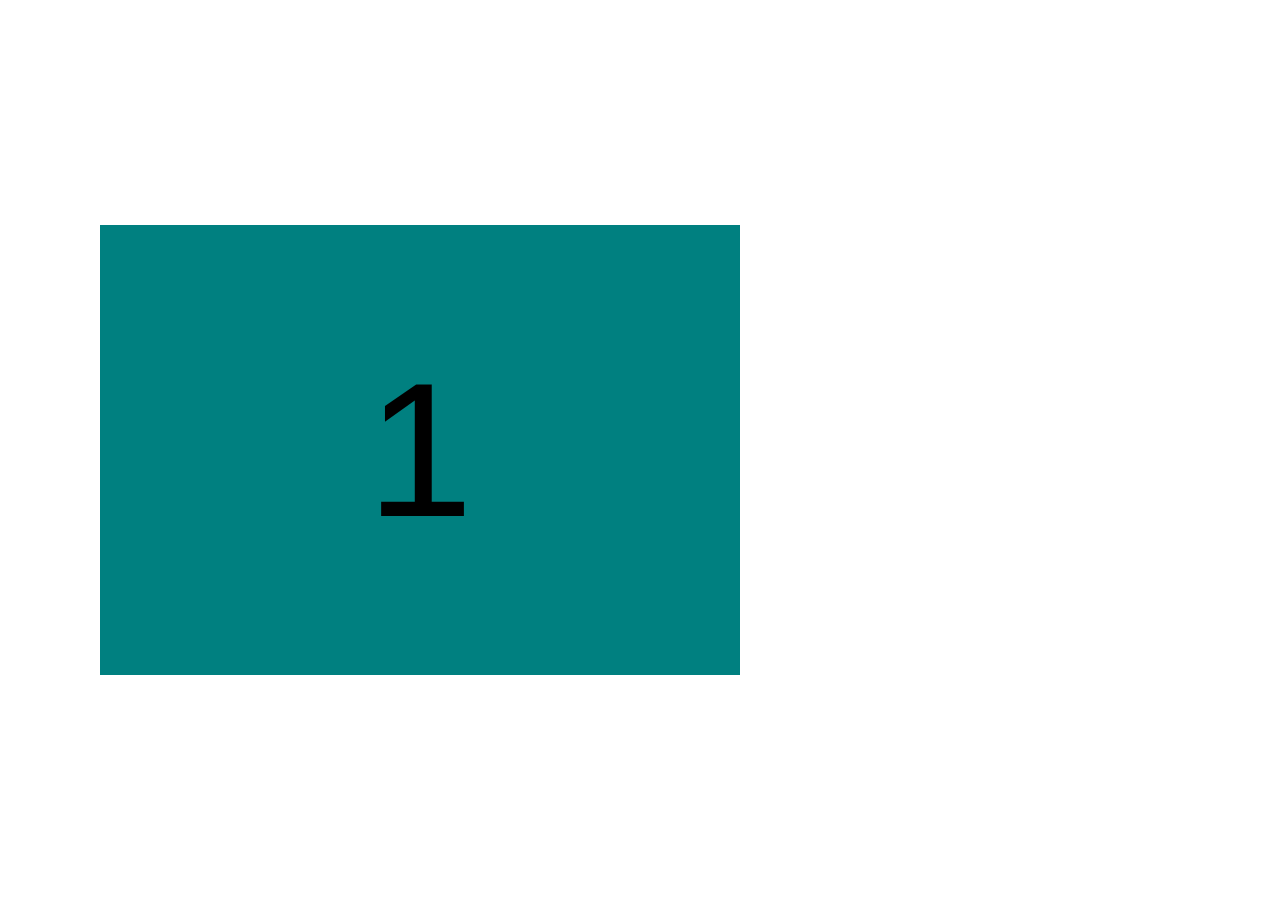
==== public/reusableComponents/fullScreenSimpleCarousel.html @ e04422ef "added files for continuously looping horizontal accordion" ====
<!DOCTYPE html>
<html>
<head>
	<title>fsC</title>
	<link rel="stylesheet" type="text/css" href="fullScreenSimpleCarousel.css">
	<script type="text/javascript" src="../libs/jquery-2.2.4.js"></script>
	<link rel="stylesheet" type="text/css" href="../libs/bootstrap-3.3.6-dist/css/bootstrap.min.css">
	<link rel="stylesheet" type="text/css" href="../libs/bootstrap-3.3.6-dist/css/bootstrap-theme.min.css">
	<script type="text/javascript" src="../libs/bootstrap-3.3.6-dist/js/bootstrap.min.js"></script>
</head>
<body>
<div class="cover">
	<div class="fsCcontainer">
		<div class="fsCslide">1</div>
		<div class="fsCslide">2</div>
		<div class="fsCslide fsCactive">3</div>
		<div class="fsCslide">4</div>
		<div class="fsCslide">5</div>
	</div>
</div>

<script type="text/javascript">
	var w = $('.cover').width(),
		first = $('.fsCslide:first-child').clone(),
		last = $('.fsCslide:last-child').clone();

	first.appendTo($('.fsCcontainer'));
	last.prependTo($('.fsCcontainer'));

	var count = $('.fsCslide').length;
	$('.fsCcontainer').width(w*count);

	(function(){
		$('.cover').scrollLeft($('.fsCactive').position().left);
	})();

	$(document).keydown(function(e){
		switch (e.keyCode){
			case 39: 
					$('.fsCactive').removeClass('fsCactive').next().addClass('fsCactive');
					$('.cover').animate({ scrollLeft: $('.cover').scrollLeft() + Math.abs($('.fsCactive').position().left)},
					{	duration: 500,
						ease: 'easeOutBounce',
						complete: function(){
							if( $('.fsCactive').next().length === 0 ){
								$('.cover').scrollLeft( w );
								$('.fsCactive').removeClass('fsCactive');
								$('.fsCslide:eq(1)').addClass('fsCactive');
								// alert('right');
							}
						}
					});
				break;
			case 37: 
					$('.fsCactive').removeClass('fsCactive').prev().addClass('fsCactive');
					$('.cover').animate({ scrollLeft: $('.cover').scrollLeft() - Math.abs($('.fsCactive').position().left)},
					{	duration: 500,
						ease: 'easeOutBounce',
						complete: function(){
							if( $('.fsCactive').prev().length === 0 ){
								$('.cover').scrollLeft( w * ( count-2 ) );
								$('.fsCactive').removeClass('fsCactive');
								$('.fsCslide:eq(-2)').addClass('fsCactive');
								// alert('left');
							}
						}
					});
		}
		// console.log(-$('.fsCcontainer').position().left);
		// $('.cover').animate({ scrollLeft: $('.fsCcontainer').position().left + $('.fsCactive').prev().position.left},
		// {	duration: 500,
		// 	ease: 'easeOutBounce'
		// });
	})
</script>
</body>
</html>
---- public/reusableComponents/fullScreenSimpleCarousel.css ----
* {
	margin: 0;
	padding: 0;
}
.cover {
	overflow: hidden;
	width: 50vw;
	overflow: hidden;
	margin: 25vh 100px;
	position: relative;
	height: 50vh;
}
.fsCcontainer {
	width: 250vw;
	height: 50vh;
}

.fsCslide {
	width: 50vw;
	height: 50vh;
	float: left;
	display: inline-block;
	font-size: 12em;
	font-family: sans-serif;
	text-align: center;
	line-height: 50vh;
	background: teal;
}

.fsCactive{
	background: steelblue;
}



/*.fsCslide:nth-child(1){
	background: darksalmon;
}
.fsCslide:nth-child(2){
	background: lightgreen;
}
.fsCslide:nth-child(3){
	background: steelblue;
}
.fsCslide:nth-child(4){
	background: teal;
}
.fsCslide:nth-child(5){
	background: crimson;
}*/
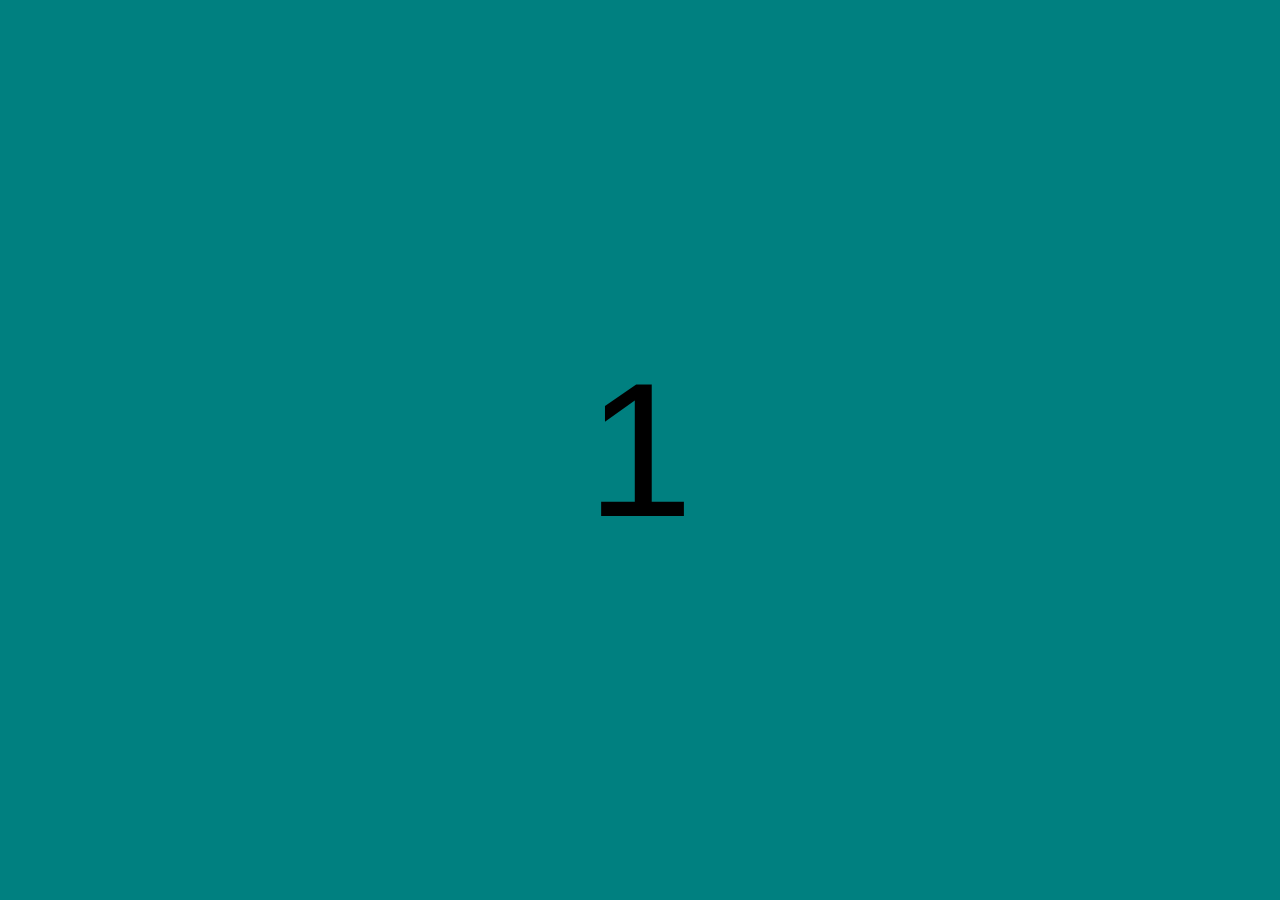
==== commit 88a18d44: "bug #2 fixed; auto scroll with manual override [ accordion ]" ====
--- a/public/reusableComponents/fullScreenSimpleCarousel.html
+++ b/public/reusableComponents/fullScreenSimpleCarousel.html
@@ -13,14 +13,45 @@
 	<div class="fsCcontainer">
 		<div class="fsCslide">1</div>
 		<div class="fsCslide">2</div>
-		<div class="fsCslide fsCactive">3</div>
+		<div class="fsCslide">3</div>
 		<div class="fsCslide">4</div>
 		<div class="fsCslide">5</div>
 	</div>
+	<div id="fscIndex"></div>
+</div>
+
+<div id="user-screen-size">
+	<div class="visible-lg-inline"></div>
+	<div class="visible-md-inline"></div>
+	<div class="visible-sm-inline"></div>
+	<div class="visible-xs-inline"></div>
 </div>
 
 <script type="text/javascript">
-	var w = $('.cover').width(),
+
+	function getBootstrapScreenSize(){
+		var fscC = $('.fscCommon');
+		if ( $('.visible-lg-inline').is(':visible') ) {
+			fscC.width(15).height(15);
+			return 1;
+		}
+		else if ( $('.visible-md-inline').is(':visible') ) {
+			fscC.width(15).height(15);
+			return 2;
+		}
+		else if ( $('.visible-sm-inline').is(':visible') ){ 
+			fscC.width(15).height(15);
+			return 3;
+		}
+		else {
+			fscC.width(10).height(10);
+			return 4;
+		}
+	}
+
+
+	var doc = $(document),
+		w = $('.cover').width(),
 		first = $('.fsCslide:first-child').clone(),
 		last = $('.fsCslide:last-child').clone();
 
@@ -30,48 +61,88 @@
 	var count = $('.fsCslide').length;
 	$('.fsCcontainer').width(w*count);
 
-	(function(){
-		$('.cover').scrollLeft($('.fsCactive').position().left);
-	})();
+	//initializing div by adding 'active' class
+	var light = Math.ceil((count-2)/2);
+	$('.fsCslide:eq(' + light + ')').addClass('fsCactive');
 
-	$(document).keydown(function(e){
+	$('.cover').scrollLeft($('.fsCactive').position().left);
+	for(var i=0;i<(count-2);i++){
+		$('<div></div>').addClass('fscDark fscCommon').appendTo('#fscIndex');
+	}
+	$('.fscDark:eq('+(light-1)+')').removeClass('fscDark').addClass('fscLight');
+
+	getBootstrapScreenSize();
+	$('div', '#fscIndex').css('margin', '0 10px');
+	$('#fscIndex').css('left', (doc.width()-$('#fscIndex').width())/2+'px');
+
+// --------------------------------------------------------
+	function goRight(){
+		$('.fsCactive').removeClass('fsCactive').next().addClass('fsCactive');
+		$('.fscLight').removeClass('fscLight').addClass('fscDark').next().addClass('fscLight').removeClass('fscDark');
+		$('.cover').animate({ scrollLeft: $('.cover').scrollLeft() + Math.abs($('.fsCactive').position().left)},
+		{	duration: 500,
+			ease: 'easeOutBounce',
+			complete: function(){
+				if( $('.fsCactive').next().length === 0 ){
+					$('.cover').scrollLeft( w );
+					$('.fsCactive').removeClass('fsCactive');
+					$('.fsCslide:eq(1)').addClass('fsCactive');
+					//changing index for continuous loop
+					$('.fscLight').removeClass('fscLight').addClass('fscDark');
+					$('.fscCommon:first-child').removeClass('fscDark').addClass('fscLight');
+				}
+			}
+		});
+	}
+
+	function goLeft(){
+		$('.fsCactive').removeClass('fsCactive').prev().addClass('fsCactive');
+		$('.fscLight').removeClass('fscLight').addClass('fscDark').prev().addClass('fscLight').removeClass('fscDark');
+		$('.cover').animate({ scrollLeft: $('.cover').scrollLeft() - Math.abs($('.fsCactive').position().left)},
+		{	duration: 500,
+			ease: 'easeOutBounce',
+			complete: function(){
+				if( $('.fsCactive').prev().length === 0 ){
+					$('.cover').scrollLeft( w * ( count-2 ) );
+					$('.fsCactive').removeClass('fsCactive');
+					$('.fsCslide:eq(-2)').addClass('fsCactive');
+					//changing index for continuous loop
+					$('.fscLight').removeClass('fscLight').addClass('fscDark');
+					$('.fscCommon:last-child').removeClass('fscDark').addClass('fscLight');
+				}
+			}
+		});
+	}
+
+	var automate = setInterval(goRight, 5000);
+
+	//handing key press
+	doc.keydown(function(e){
 		switch (e.keyCode){
-			case 39: 
-					$('.fsCactive').removeClass('fsCactive').next().addClass('fsCactive');
-					$('.cover').animate({ scrollLeft: $('.cover').scrollLeft() + Math.abs($('.fsCactive').position().left)},
-					{	duration: 500,
-						ease: 'easeOutBounce',
-						complete: function(){
-							if( $('.fsCactive').next().length === 0 ){
-								$('.cover').scrollLeft( w );
-								$('.fsCactive').removeClass('fsCactive');
-								$('.fsCslide:eq(1)').addClass('fsCactive');
-								// alert('right');
-							}
-						}
-					});
+			case 39:
+				clearInterval(automate);
+				goRight();					
+				automate = setInterval(goRight, 5000);
 				break;
 			case 37: 
-					$('.fsCactive').removeClass('fsCactive').prev().addClass('fsCactive');
-					$('.cover').animate({ scrollLeft: $('.cover').scrollLeft() - Math.abs($('.fsCactive').position().left)},
-					{	duration: 500,
-						ease: 'easeOutBounce',
-						complete: function(){
-							if( $('.fsCactive').prev().length === 0 ){
-								$('.cover').scrollLeft( w * ( count-2 ) );
-								$('.fsCactive').removeClass('fsCactive');
-								$('.fsCslide:eq(-2)').addClass('fsCactive');
-								// alert('left');
-							}
-						}
-					});
+				clearInterval(automate);
+				goLeft();
+				automate = setInterval(goRight, 5000);
+				break;					
 		}
-		// console.log(-$('.fsCcontainer').position().left);
-		// $('.cover').animate({ scrollLeft: $('.fsCcontainer').position().left + $('.fsCactive').prev().position.left},
-		// {	duration: 500,
-		// 	ease: 'easeOutBounce'
-		// });
-	})
+
+	});
+
+	//handling screen resize
+	$(window).resize(function(){
+		clearInterval(automate);
+		$('.cover').scrollLeft( $('.cover').scrollLeft() + $('.fsCactive').position().left);
+		$('#fscIndex').css('left', (doc.width()-$('#fscIndex').width())/2+'px');
+		w = $('.cover').width();
+		getBootstrapScreenSize();
+		automate = setInterval(goRight, 5000);
+	});
+
 </script>
 </body>
 </html>--- a/public/reusableComponents/fullScreenSimpleCarousel.css
+++ b/public/reusableComponents/fullScreenSimpleCarousel.css
@@ -4,26 +4,26 @@
 }
 .cover {
 	overflow: hidden;
-	width: 50vw;
+	width: 100vw;
 	overflow: hidden;
-	margin: 25vh 100px;
+	/*margin: 25vh 100px;*/
 	position: relative;
-	height: 50vh;
+	height: 100vh;
 }
 .fsCcontainer {
-	width: 250vw;
-	height: 50vh;
+	/*width: 250vw;*/
+	height: 100vh;
 }
 
 .fsCslide {
-	width: 50vw;
-	height: 50vh;
+	width: 100vw;
+	height: 100vh;
 	float: left;
 	display: inline-block;
 	font-size: 12em;
 	font-family: sans-serif;
 	text-align: center;
-	line-height: 50vh;
+	line-height: 100vh;
 	background: teal;
 }
 
@@ -31,20 +31,20 @@
 	background: steelblue;
 }
 
-
-
-/*.fsCslide:nth-child(1){
-	background: darksalmon;
+#fscIndex {
+	height: 2vw;
+	position: fixed;
+	top: 85vh;
+	left: 0;
 }
-.fsCslide:nth-child(2){
-	background: lightgreen;
+.fscCommon {
+	border-radius: 50%;
+	display: inline-block;
+	opacity: 0.55;
 }
-.fsCslide:nth-child(3){
-	background: steelblue;
+.fscDark{
+	background: #aaa;
 }
-.fsCslide:nth-child(4){
-	background: teal;
-}
-.fsCslide:nth-child(5){
-	background: crimson;
-}*/
+.fscLight {
+	background: white;
+}